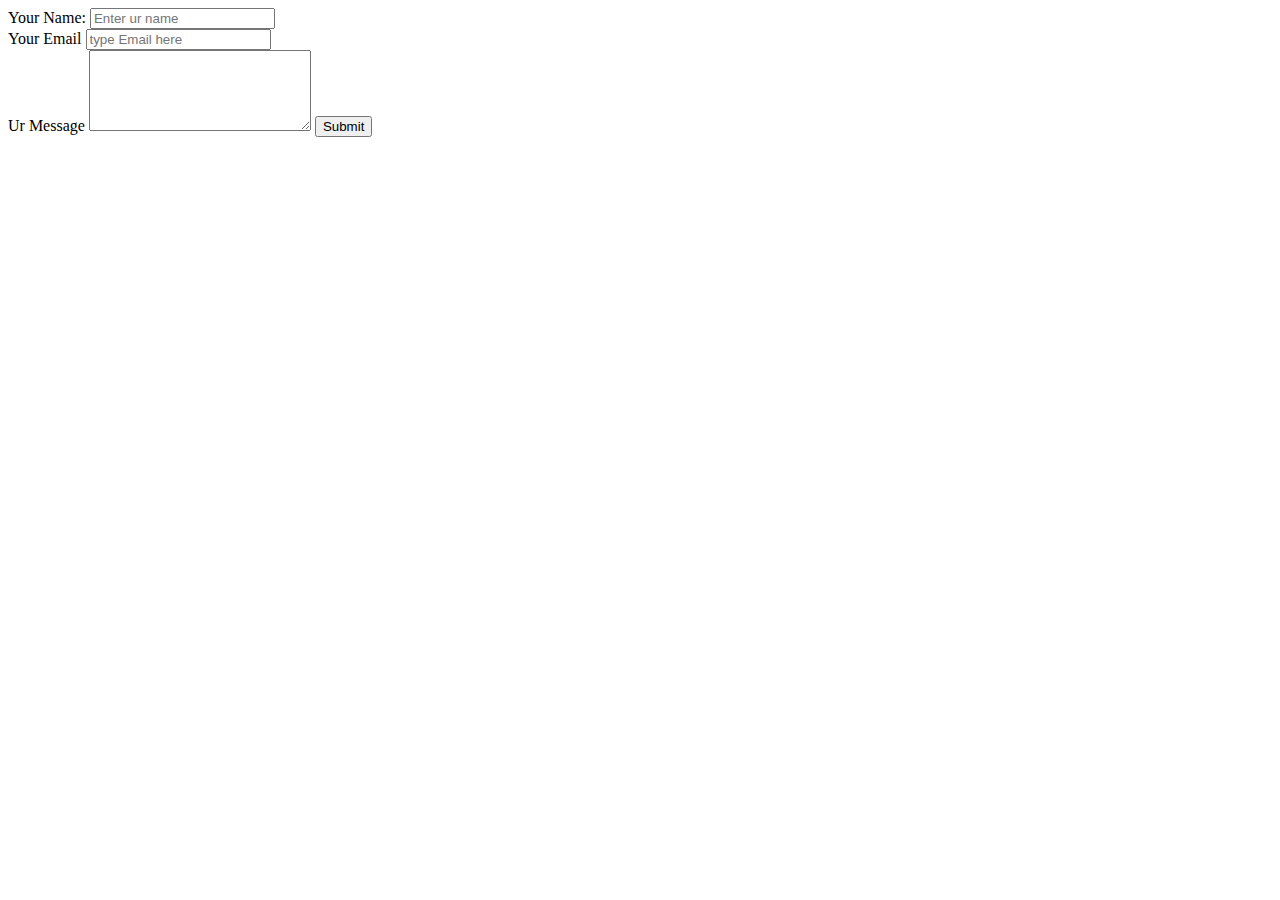
==== contactme.html @ f3822a23 "second commit" ====
<!DOCTYPE html>
<html lang="en">
<head>
    <meta charset="UTF-8">
    <meta name="viewport" content="width=device-width, initial-scale=1.0">
    <title>shadiya portfolio/contact</title>
</head>
<body>
    <form method="post" action="mailto:abcdef@gmail.com" enctype="text/plain">
        <label>Your Name:</label>
        <input type="text" name="Name" placeholder="Enter ur name"><br>
        <label>Your Email</label>
        <input type="email" name="Email" placeholder="type Email here"><br>
        <label>Ur Message</label>
        <textarea rows="5" cols="25" name="Message" id=""></textarea>
        <input type="submit">
    </form>
</body>
</html>
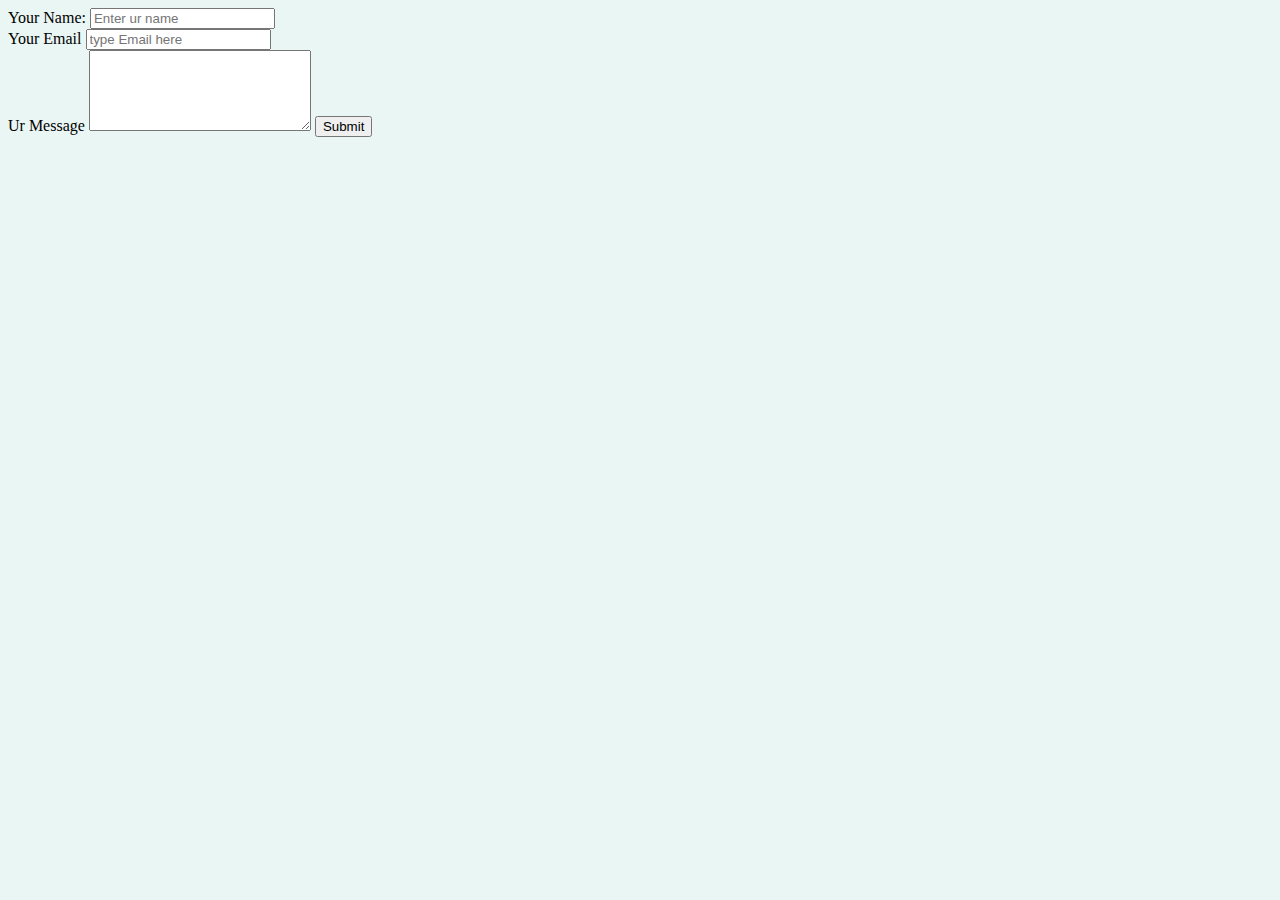
==== commit 4cc7a700: "third commit" ====
--- a/contactme.html
+++ b/contactme.html
@@ -4,6 +4,7 @@
     <meta charset="UTF-8">
     <meta name="viewport" content="width=device-width, initial-scale=1.0">
     <title>shadiya portfolio/contact</title>
+    <link rel="stylesheet" href="./styles.css">
 </head>
 <body>
     <form method="post" action="mailto:abcdef@gmail.com" enctype="text/plain">
--- a/styles.css
+++ b/styles.css
@@ -0,0 +1,14 @@
+body{
+    background-color: #eaf6f4;
+}
+
+
+hr{
+    color: #5e6a68;
+    border-top: 10px dotted;
+    width: 5%;
+}
+
+h1,h2{
+    color: #1A4870;
+}